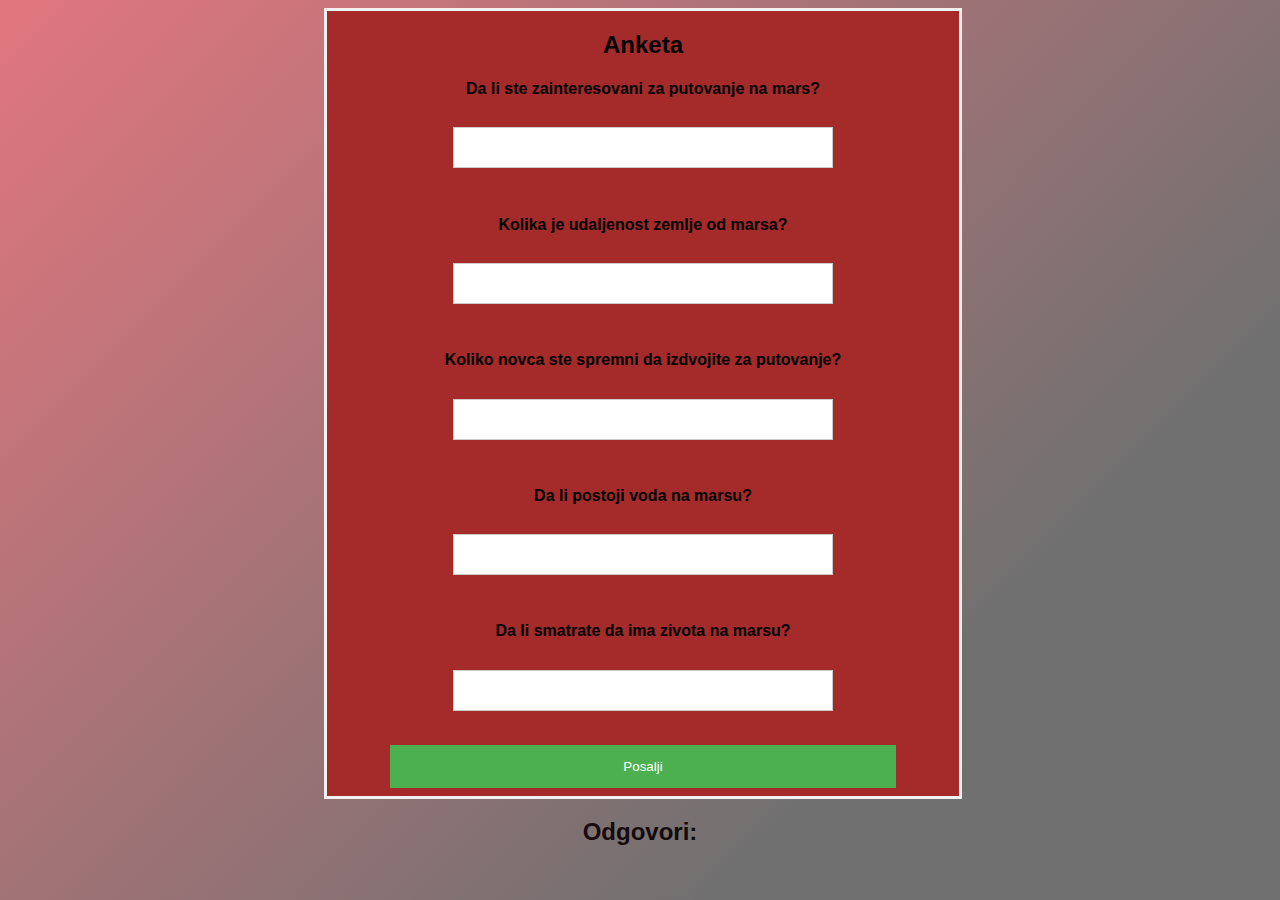
==== anketa.html @ c6360c5e "js" ====
<!DOCTYPE html>
<html lang="sr">
<head>
    <meta charset="utf-8">
    <meta http-equiv="X-UA-Compatible" content="IE=edge">
    <title>Page Title</title>
    <meta name="viewport" content="width=device-width, initial-scale=1">
    <link href="css/anketa.css" rel="stylesheet" />
    <script src="js/anketa.js"></script>
    
</head>
<body>
        <section id="banner">
        <form id="myform" onsubmit="return provera()">
                <p id="greska" style="color: red"></p>
                <h2>Anketa</h2>
                <h4>Da li ste zainteresovani za putovanje na mars?</h4>
                <input id="pitanje1" type="text" name="pitanje1" placeholder=""/>
                <br>
                <br>
                <h4>Kolika je udaljenost zemlje od marsa?</h4>
                <input id="pitanje2" type="text" name="pitanje2" placeholder=""/>
                <br>
                <br>
                <h4>Koliko novca ste spremni da izdvojite za putovanje?</h4>
                <input id="pitanje3" type="text" name="pitanje3" placeholder=""/>
                <br>
                <br>
                <h4>Da li postoji voda na marsu?</h4>
                <input id="pitanje4" type="text" name="pitanje4" placeholder=""/>
                <br>
                <br>
                <h4>Da li smatrate da ima zivota na marsu?</h4>
                <input id="pitanje5" type="text" name="pitanje5" placeholder=""/>
                <br>
                <br>
                <button type="submit">Posalji</button>
            </form>
                    
            <h2>Odgovori:</h2>
            <ul id="pitanja"></ul>
            <video autoplay loop muted playsinline src="img/mars.mp4"></video>
        </section>
    
    
</body>
</html>
---- css/anketa.css ----
#myform{
    background-color: brown;
    width: 50%;
    margin-left: 25%;
}
body {
    font-family: Arial, Helvetica, sans-serif;
    text-align: center;
    
}
form {border: 3px solid #f1f1f1;}

input[type=text], input[type=password] {
  width: 60%;
  padding: 12px 20px;
  margin: 8px 0;
  display: inline-block;
  border: 1px solid #ccc;
  box-sizing: border-box;
}

button {
  background-color: #4CAF50;
  color: white;
  padding: 14px 20px;
  margin: 8px 0;
  border: none;
  cursor: pointer;
  width: 80%;
}

button:hover {
  opacity: 0.8;
}



.imgcontainer {
  text-align: center;
  margin: 24px 0 12px 0;
}

img.avatar {
  width: 40%;
  border-radius: 50%;
}

.container {
  padding: 16px;
}

#banner video {
-moz-transform: translateX(50%) translateY(50%);
-webkit-transform: translateX(50%) translateY(50%);
-ms-transform: translateX(50%) translateY(50%);
transform: translateX(50%) translateY(50%);
bottom: 50%;
height: auto;
min-height: 100%;
min-width: 100%;
overflow: hidden;
position: absolute;
right: 50%;
width: auto; }

#banner:after {
background: linear-gradient(135deg, #ce1b28 0%, #111111 74%);
content: ' ';
display: block;
height: 100%;
left: 0;
opacity: 0.6;
position: absolute;
top: 0;
width: 100%;
z-index: 1; }

#banner > #myform {
-moz-transform: scale(1.0);
-webkit-transform: scale(1.0);
-ms-transform: scale(1.0);
transform: scale(1.0);
-moz-transition: opacity 1s ease, -moz-transform 1s ease;
-webkit-transition: opacity 1s ease, -webkit-transform 1s ease;
-ms-transition: opacity 1s ease, -ms-transform 1s ease;
transition: opacity 1s ease, transform 1s ease;
opacity: 1;
position: relative;
z-index: 3; }
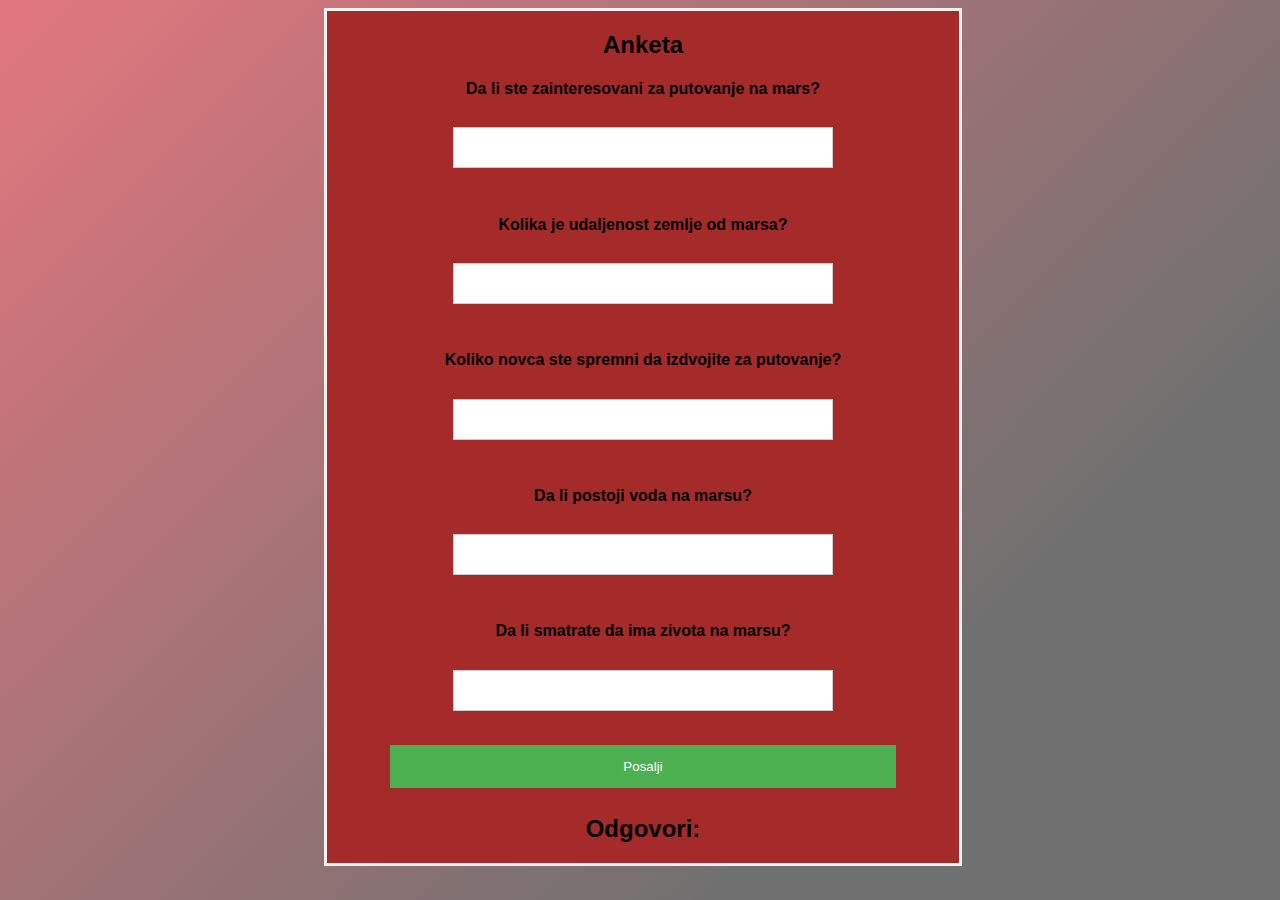
==== commit ca887683: "html" ====
--- a/anketa.html
+++ b/anketa.html
@@ -10,38 +10,53 @@
     
 </head>
 <body>
+    
         <section id="banner">
-        <form id="myform" onsubmit="return provera()">
-                <p id="greska" style="color: red"></p>
-                <h2>Anketa</h2>
-                <h4>Da li ste zainteresovani za putovanje na mars?</h4>
-                <input id="pitanje1" type="text" name="pitanje1" placeholder=""/>
-                <br>
-                <br>
-                <h4>Kolika je udaljenost zemlje od marsa?</h4>
-                <input id="pitanje2" type="text" name="pitanje2" placeholder=""/>
-                <br>
-                <br>
-                <h4>Koliko novca ste spremni da izdvojite za putovanje?</h4>
-                <input id="pitanje3" type="text" name="pitanje3" placeholder=""/>
-                <br>
-                <br>
-                <h4>Da li postoji voda na marsu?</h4>
-                <input id="pitanje4" type="text" name="pitanje4" placeholder=""/>
-                <br>
-                <br>
-                <h4>Da li smatrate da ima zivota na marsu?</h4>
-                <input id="pitanje5" type="text" name="pitanje5" placeholder=""/>
-                <br>
-                <br>
-                <button type="submit">Posalji</button>
-            </form>
-                    
-            <h2>Odgovori:</h2>
-            <ul id="pitanja"></ul>
-            <video autoplay loop muted playsinline src="img/mars.mp4"></video>
+                <form id="myform" onsubmit="return dodajPitanja()">
+                        <h2>Anketa</h2>
+                        <h4>Da li ste zainteresovani za putovanje na mars?</h4>
+                        <input id="pitanje1" type="text" name="pitanje1" placeholder=""/>
+                        <br>
+                        <br>
+                        <h4>Kolika je udaljenost zemlje od marsa?</h4>
+                        <input id="pitanje2" type="text" name="pitanje2" placeholder=""/>
+                        <br>
+                        <br>
+                        <h4>Koliko novca ste spremni da izdvojite za putovanje?</h4>
+                        <input id="pitanje3" type="text" name="pitanje3" placeholder=""/>
+                        <br>
+                        <br>
+                        <h4>Da li postoji voda na marsu?</h4>
+                        <input id="pitanje4" type="text" name="pitanje4" placeholder=""/>
+                        <br>
+                        <br>
+                        <h4>Da li smatrate da ima zivota na marsu?</h4>
+                        <input id="pitanje5" type="text" name="pitanje5" placeholder=""/>
+                        <br>
+                        <br>
+                        <button type="submit">Posalji</button>
+                        <h2>Odgovori:</h2>
+                    <ul id="pitanja"></ul>
+                    </form>
+                    <video autoplay loop muted playsinline src="img/mars.mp4"></video>
+            
         </section>
     
+        <script>
     
+                var list = document.getElementById('pitanja');
+                
+                function dodajPitanja(){
+                var pitanje1 = document.getElementById('pitanje1').value;
+                var pitanje2 = document.getElementById('pitanje2').value;
+                var pitanje3 = document.getElementById('pitanje3').value;
+                var pitanje4 = document.getElementById('pitanje4').value;
+                var pitanje5 = document.getElementById('pitanje5').value;
+                var entry = document.createElement('li');
+                entry.appendChild(document.createTextNode(pitanje1 + ' ' + pitanje2 + ' ' + pitanje3 + ' ' + pitanje4 + ' ' + pitanje5));
+                list.appendChild(entry);
+               return false;
+               }
+                </script>
 </body>
-</html>+</html>
